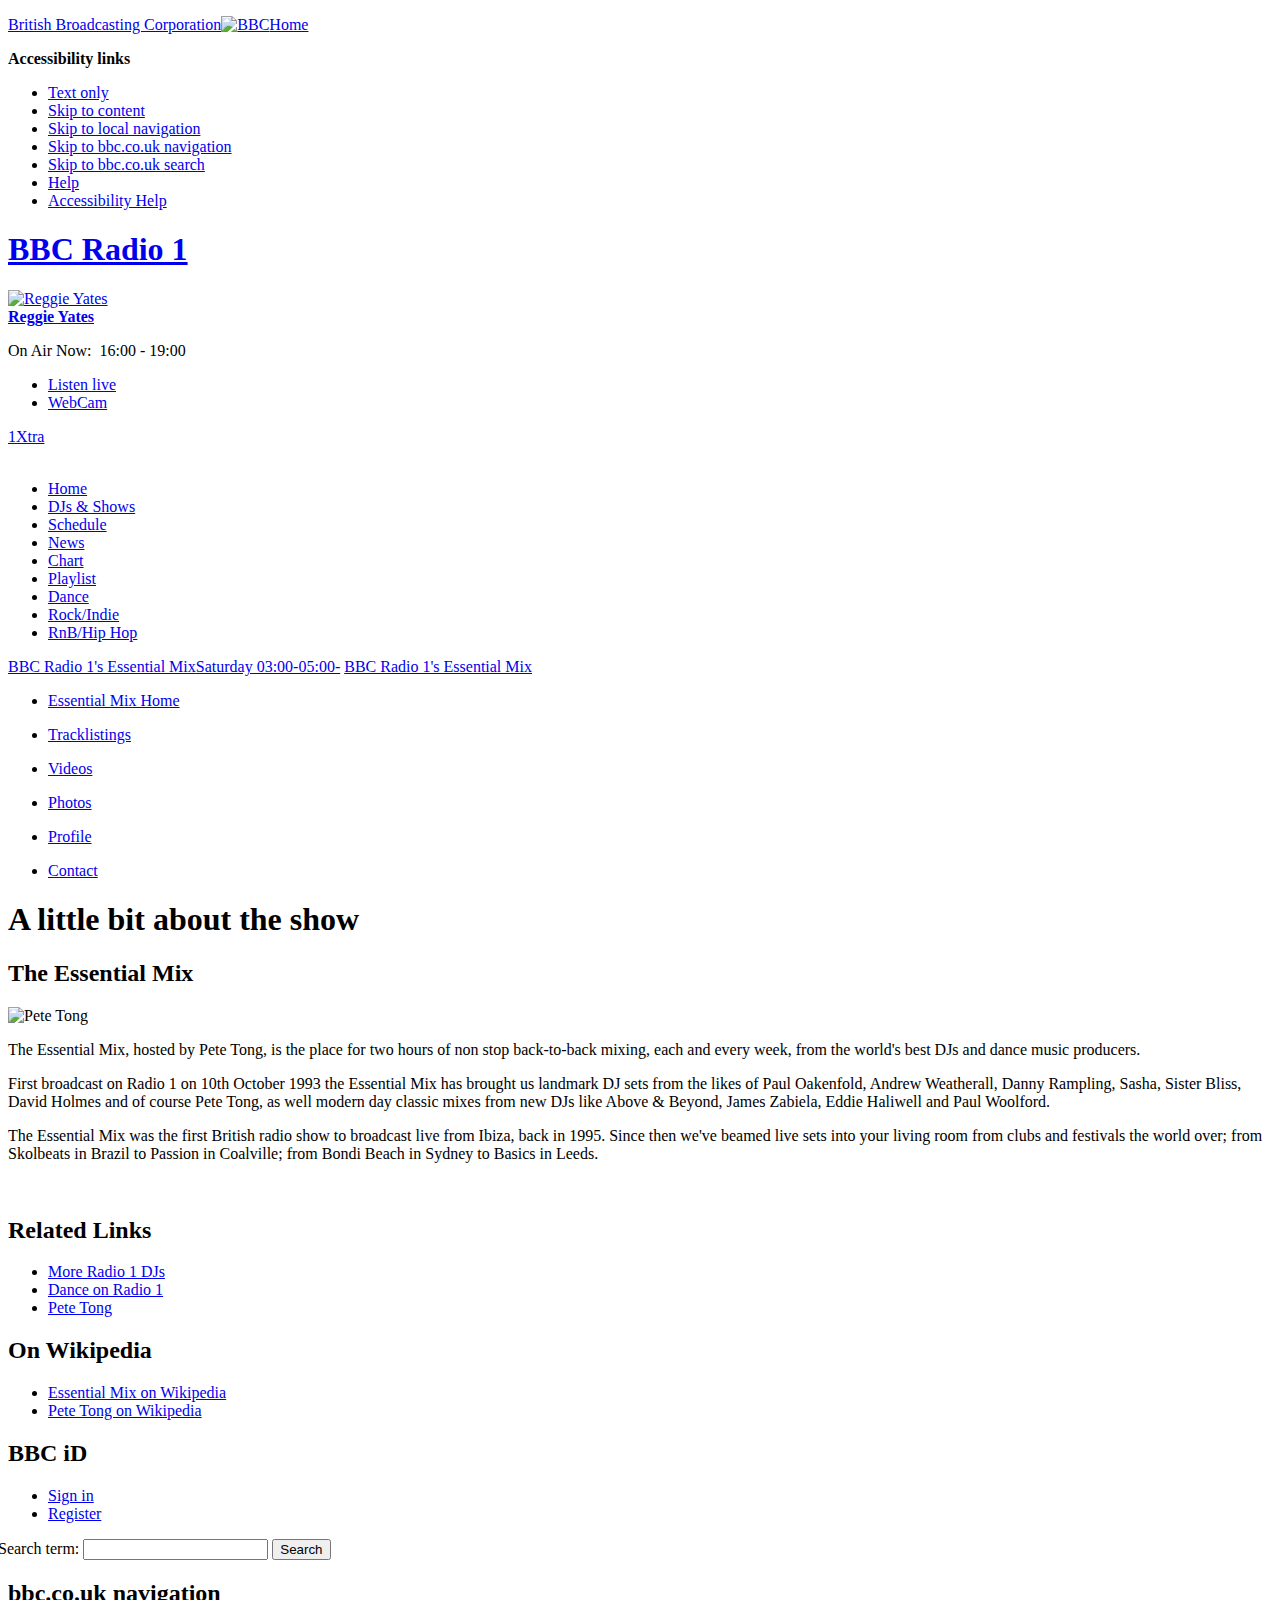
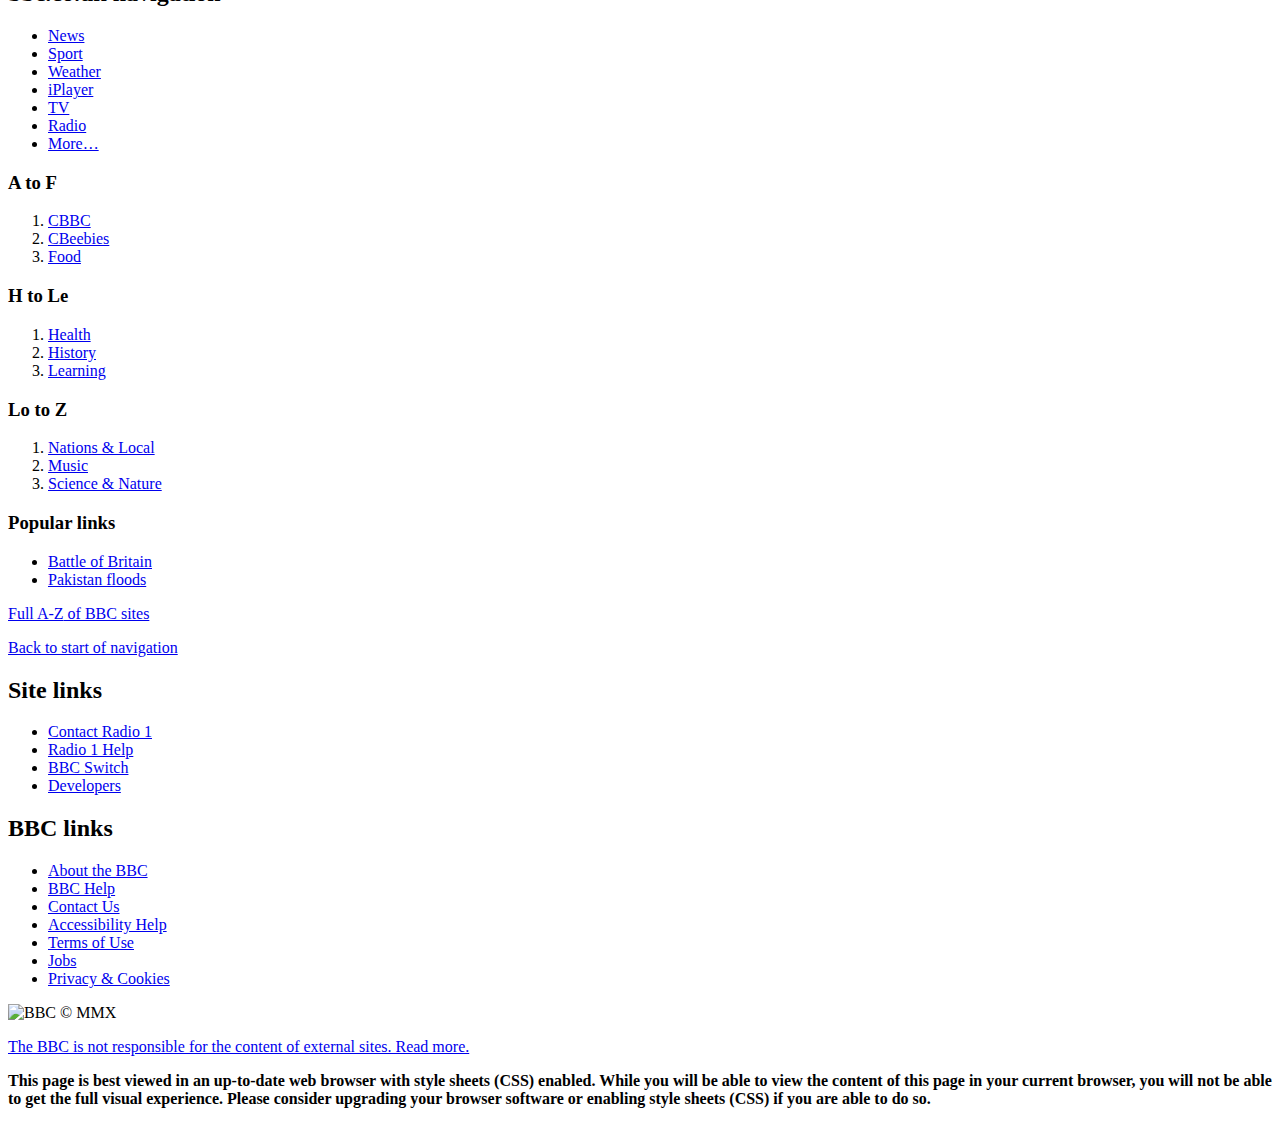
==== www/essentialmix.html @ 10d2b139 "adding flat essential mix page" ====
<!DOCTYPE html PUBLIC "-//W3C//DTD XHTML 1.0 Strict//EN" "http://www.w3.org/TR/xhtml1/DTD/xhtml1-strict.dtd">
<html xmlns="http://www.w3.org/1999/xhtml" xml:lang="en-GB" lang="en-GB">
<head  profile="http://dublincore.org/documents/dcq-html/">

	

	

	
	<title>BBC - Radio 1 - BBC Radio 1's Essential Mix - Profile</title>
	

	<meta http-equiv="Content-Type" content="text/html; charset=UTF-8" />
	<meta name="description" content="BBC Radio 1's Essential Mix, Saturday 3am to 5am" />
	<meta name="keywords" content="BBC Radio 1's Essential Mix, Dance mixes from the world's best DJs" />
	<meta name="author" content="BBC" />
	<link rel="schema.dcterms" href="http://purl.org/dc/terms/" />
	<meta name="dcterms.created" content="2009-07-15T10:00:00Z" />
	<meta name="dcterms.modified" content="2009-07-15T10:00:00Z" />

	

	






  <!-- glowsticks -->
  <script src="http://ajax.googleapis.com/ajax/libs/jquery/1.4/jquery.min.js"></script>
  <script src="js/socket/socket.io.js"></script>
  <script src="js/mice.js"></script> 
  <link rel="stylesheet" href="css/mice.css"/>






<!-- bbcpage_survey:   bbcpage_surveysite:  -->

	
                                                                                <!-- Glow cachebust:    
                -->            <!-- ID cachebust:                                        -->       <!-- Barlesque 1.4.8 -->      <link rel="schema.dcterms" href="http://purl.org/dc/terms/" /> <link rel="index" href="http://www.bbc.co.uk/a-z/" title="A to Z" /> <link rel="help" href="http://www.bbc.co.uk/help/" title="BBC Help" /> <link rel="copyright" href="http://www.bbc.co.uk/terms/" title="Terms of Use" /> <link rel="icon" href="http://www.bbc.co.uk/favicon.ico" type="image/x-icon" />  <meta name="viewport" content="width = 974" />    <link rel="stylesheet" type="text/css" href="http://static.bbc.co.uk/frameworks/barlesque/1.4.8/desktop/2.5/style/main.css"  />     <script type="text/javascript" src="http://node1.bbcimg.co.uk/glow/gloader.0.1.3.js"> gloader.use("glow", {map: "http://node1.bbcimg.co.uk/glow/glow/map.1.7.3.js"}); </script>      <script type="text/javascript" src="http://static.bbc.co.uk/frameworks/barlesque/1.4.8/desktop/2.5/script/blq_core.js"></script>
  <!--[if (IE 6)|(IE 7)]>  <style type="text/css"> html{font-size:125%} body{font-size:50%} .blq-tooltipped:hover {background-position:0 0} #blq-autosuggest ul li { zoom:normal; } </style> <![endif]--> <!--[if IE 7]> <style type="text/css"> .blq-clearfix {display: inline-block} </style>   <![endif]-->  <!--[if IE 6]>  <link rel="stylesheet" href="http://static.bbc.co.uk/frameworks/barlesque/1.4.8/desktop/2.5/style/ie6.css" type="text/css" /> <style type="text/css"> .blq-js #blq-nav-links-inner {filter:progid:DXImageTransform.Microsoft.AlphaImageLoader(src='http://static.bbc.co.uk/frameworks/barlesque/1.4.8/desktop/2.5/img/panel.png', sizingMethod='crop')} .blq-js #blq-nav-foot div {filter:progid:DXImageTransform.Microsoft.AlphaImageLoader(src='http://static.bbc.co.uk/frameworks/barlesque/1.4.8/desktop/2.5/img/panel.png', sizingMethod='image');margin-top:-139px} #blq-mast-home span.blq-home { filter:progid:DXImageTransform.Microsoft.AlphaImageLoader(enabled=true, sizingMethod='crop', src='http://static.bbc.co.uk/frameworks/barlesque/1.4.8/desktop/2.5/img/blocks.png');} </style>   <script type="text/javascript"> try { document.execCommand("BackgroundImageCache",false,true); } catch(e) {} </script> <![endif]-->    <script type="text/javascript">  blq.assetPath="http://static.bbc.co.uk/frameworks/barlesque/1.4.8/desktop/2.5/"; blqOnDomReady(function() { blq.addGoTrack('blq-main', {external:true});  blq.suggest_short = false; blq.addAutoSuggest(); });  </script>     
    
        

                

    

		
				<link type="text/css" rel="stylesheet" media="screen" href="http://static.bbc.co.uk/modules/identity/statusbar/3.10.5/style/id-status.css" /> <link type="text/css" rel="stylesheet" media="screen" href="http://static.bbc.co.uk/modules/identity/statusbar/3.10.5/style/id-panel.css" /> <!--[if IE]> <style type="text/css" media="screen"> body .panel-identity .hd h2{ background-image: url(http://static.bbc.co.uk/modules/identity/statusbar/3.10.5/img/panel/logo-bbcid.gif); /* Even 8bit alpha transparent PNGs are no good here */ } .panel-id-hint .panel-bd, .panel-id-hint .panel-hd, .panel-id-hint .panel-ft{ background-image: url(http://static.bbc.co.uk/modules/identity/statusbar/3.10.5/img/panel/bg-hint.gif); } </style> <![endif]--> <!--[if lte IE 6]> <style type="text/css" media="screen"> /* Secure Glow fixes */ div.panel-identity .infoPanel-pointerT { filter:progid:DXImageTransform.Microsoft.AlphaImageLoader(src='http://www.bbc.co.uk/glow/1.0.2/widgets/images/darkpanel/at.png', sizingMethod='crop'); } div.panel-identity .infoPanel-pointerR { filter:progid:DXImageTransform.Microsoft.AlphaImageLoader(src='http://www.bbc.co.uk/glow/1.0.2/widgets/images/darkpanel/ar.png', sizingMethod='crop'); } div.panel-identity .infoPanel-pointerB { filter:progid:DXImageTransform.Microsoft.AlphaImageLoader(src='http://www.bbc.co.uk/glow/1.0.2/widgets/images/darkpanel/ab.png', sizingMethod='crop'); } div.panel-identity .infoPanel-pointerL { filter:progid:DXImageTransform.Microsoft.AlphaImageLoader(src='http://www.bbc.co.uk/glow/1.0.2/widgets/images/darkpanel/al.png', sizingMethod='crop'); } /* min-height fixes */ body .panel-identity .hd h2{ height: 26px; } #blq-main a.id-cta-button{ height: 22px; } #blq-main a.id-cta-button span{ height: 12px; } /* other */ div.panel-identity .c{ zoom: 1; } /* Transparent PNG replacements */ .blq-toolbar-transp #id-status #idUsername{ background-image: url(http://static.bbc.co.uk/modules/identity/statusbar/3.10.5/img/palettes/transp/status-id-logo-noprofile.gif); } .blq-toolbar-transp #id-status #idSignin, .blq-toolbar-transp #id-status #idUsername.idUsernameWithProfile{ background-image: url(http://static.bbc.co.uk/modules/identity/statusbar/3.10.5/img/palettes/dark/status-id-logo.gif); } </style> <![endif]--> <!--[if lte IE 7]> <style type="text/css" media="screen"> .panel-identity form .text, .panel-identity form .password { zoom: 1; } .panel-identity form .text p { margin: 0; } .panel-identity form .password p { margin: 0 0 18px 0; } .panel-identity p.id-registerlink a.id-register { zoom: 1; padding-top: 3px; padding-bottom: 3px; top: 3px; } </style> <![endif]--> <!--[if lte IE 8]> <style type="text/css" media="screen"> /* Custom PNG corners for lightbox */ div.panel-identity .pc .tr { filter:progid:DXImageTransform.Microsoft.AlphaImageLoader(src='http://static.bbc.co.uk/modules/identity/statusbar/3.10.5/img/panel/ctr.png', sizingMethod='crop'); } div.panel-identity .pc .tl { filter:progid:DXImageTransform.Microsoft.AlphaImageLoader(src='http://static.bbc.co.uk/modules/identity/statusbar/3.10.5/img/panel/ctl.png', sizingMethod='crop'); } div.panel-identity .pc .bl { filter:progid:DXImageTransform.Microsoft.AlphaImageLoader(src='http://static.bbc.co.uk/modules/identity/statusbar/3.10.5/img/panel/cbl.png', sizingMethod='crop'); } div.panel-identity .pc .br { filter:progid:DXImageTransform.Microsoft.AlphaImageLoader(src='http://static.bbc.co.uk/modules/identity/statusbar/3.10.5/img/panel/cbr.png', sizingMethod='crop'); } </style> <![endif]--> <script type="text/javascript"> if(typeof identity == 'undefined'){ var identity = {}; } </script> <script type="text/javascript"> var idProperties = { 'env': 'live', 'staticServer': 'http://', 'dynamicServer': 'http://id.bbc.co.uk', 'secureServer': 'https://id.bbc.co.uk', 'assetVersion': '3.10.5', 'assetPath': 'http://static.bbc.co.uk/modules/identity/statusbar/3.10.5/' }; </script> <script type="text/javascript" src="http://static.bbc.co.uk/modules/identity/statusbar/3.10.5/script/id-status.js"></script> <script type="text/javascript" src="http://static.bbc.co.uk/modules/identity/statusbar/3.10.5/script/id-app.js"></script> <script type="text/javascript" src="http://static.bbc.co.uk/modules/identity/statusbar/3.10.5/script/id-forms.js"></script> <script type="text/javascript" src="http://static.bbc.co.uk/modules/identity/statusbar/3.10.5/script/id-glow-panel-extensions.js"></script> <!-- Glow --> <script type="text/javascript"> try{ gloader.load(["glow", "1", "glow.anim", "glow.dom", "glow.net", "glow.widgets", "glow.widgets.Panel", "glow.widgets.InfoPanel", "glow.forms"],{ 'onLoad': function(glow){ glow.ready(function(){ try{ identity.status.init(glow); } catch(e){ } }); } }); } catch(e){ } </script> <!-- /Glow --> 	

    
            

            
    

	<!-- $Id: published_output.tmpl,v 1.6 2006/05/09 16:21:50 frankb Exp $ -->




	<link rel="shortcut icon" href="http://www.bbc.co.uk/radio1/radio1.ico" type="image/x-icon" />

<!--.include virtual="http://www.bbc.co.uk/radio/aod/radioplayer.ssi" -->
<script type="text/javascript">
<!--//
function launchInMainWindow( url ) {
	opener.location=url;
	opener.focus();
}
//-->
</script>



<script type="text/javascript">
<!-- Webcam pop up function

function webcamlive(URL){
	window.open(URL,'webcams','width=679,height=428,top=0,toolbar=no,personalbar=no,location=no,directories=no,statusbar=no,menubar=no,status=no,resizable=yes,left=60,screenX=60,top=100,screenY=100');
  window.name="main";
}

// End -->
</script>

<!-- Make this my homepage SSITool v1.0 : do not copy, see http://intracat/ssi/ for usage -->
<script type="text/javascript">
<!-- //
function setHome(ssit_arg){
if(navigator.appVersion.charAt(navigator.appVersion.indexOf("MSIE") + 5) >= 5 && navigator.platform.indexOf("Win16") == -1 
&& navigator.platform.indexOf("Mac") == -1){
ssit_arg.style.behavior='url(#default#homepage)';
ssit_arg.setHomePage(document.location);
ssit_arg.href="#";
return true;
}
else {return false}
}
// -->
</script>
<!-- END Make this my homepage SSITool -->
<!-- Flash Detect SSITool (Multi-clip pt1 of 2) v2.2 : do not copy, see http://intracat/ssi/ for usage -->
<script type="text/javascript">
<!-- //
var ssit_FlashPresent = 0;
var ssit_FlashVersion = 0;
var ssit_MSDetect = "false";
if (navigator.plugins && navigator.plugins.length)
{
var ssit_NavX = navigator.plugins["Shockwave Flash"];
if (ssit_NavX)
{
ssit_FlashPresent = 2;
if (ssit_NavX.description)
{
var ssit_NavY = ssit_NavX.description;
//ssit_FlashVersion = ssit_NavY.charAt(ssit_NavY.indexOf('.')-1);
ssit_FlashVersion = /(\d+)\./.exec(ssit_NavY)[1];
}
}
else
ssit_FlashPresent = 1;
}
else if (navigator.mimeTypes && navigator.mimeTypes.length)
{
var ssit_NavX = navigator.mimeTypes['application/x-shockwave-flash'];
if (ssit_NavX && ssit_NavX.enabledPlugin)
ssit_FlashPresent = 2;
else
ssit_FlashPresent = 1;
}
else
ssit_MSDetect = "true";

if ((navigator.userAgent.indexOf('MSIE') != -1) && (navigator.userAgent.indexOf('Win') != -1) && (navigator.userAgent.indexOf('Opera') == -1)){
document.writeln(' <script language="VBScript"> ');
document.writeln(' on error resume next ');
document.writeln(' If ssit_MSDetect = "true" Then ');
document.writeln(' For ssit_Flashi = 2 to 6 ');
document.writeln(' If Not(IsObject(CreateObject("ShockwaveFlash.ShockwaveFlash." & ssit_Flashi))) Then ');
document.writeln(' Else ');
document.writeln(' ssit_FlashPresent = 2 ');
document.writeln(' ssit_FlashVersion = ssit_Flashi ');
document.writeln(' End If ');
document.writeln(' Next ');
document.writeln(' End If ');
document.writeln(' If ssit_FlashPresent = 0 Then ');
document.writeln(' ssit_FlashPresent = 1 ');
document.writeln(' End If ');
document.writeln(' <\/script> ');
}
// -->
</script>
<script type="text/javascript">
<!--
if (document.layers) {
var oW=innerWidth; var oH=innerHeight;onresize=function(){if(innerWidth!=oW||innerHeight!=oH){window.location = window.location}}
}
// -->
</script>
<!-- END Flash Detect SSITool -->

  
<!-- ## Begin JSTools ## -->
<script src="http://www.bbc.co.uk/cs/jst/mod/1/jst_core.v1.3.js" type="text/javascript"></script>
<script src="http://www.bbc.co.uk/cs/jst/mod/1/jst_forms.v1.2.js" type="text/javascript"></script>
<script src="http://www.bbc.co.uk/cs/jst/mod/1/jst_cookies.v1.1.js" type="text/javascript"></script>
<script src="http://www.bbc.co.uk/cs/jst/mod/1/jst_plugins.v1.2.js" type="text/javascript"></script>
<script src="http://www.bbc.co.uk/webwise/support.js" type="text/javascript"></script>
<!-- ## End JSTools ## -->


<!-- GLOW for APS/Listen Again on DJ pages and Listen Live iPlayer links -->
<script type="text/javascript" src="http://www.bbc.co.uk/glow/gloader.js"></script>

<script type="text/javascript">
  gloader.load(["glow", "1", "glow.anim", "glow.dom", "glow.tweens", "glow.events", "glow.embed"]);
</script>

<script type="text/javascript">
glow.onDomReady(function() {
	glow.dom.get("a.iplayer-console").each( function() {
	  this.onclick = function () { 
		aodpopup(this.href);
		this.target = "aod";
		 return false; } 
	});
});
</script>













  	
  


<script type="text/javascript" src="http://www.bbc.co.uk/emp/swfobject.js"></script>  
<script type="text/javascript" src="http://www.bbc.co.uk/emp/embed.js"></script>
<link rel="stylesheet" href="http://www.bbc.co.uk/radio/ssitools/simple_emp/css/simple_emp_v1.css" type="text/css" media="screen" />
	<style type="text/css">@import 'http://www.bbc.co.uk/radio1/r/1/css/background/daytime_background.css';</style>


	<style type="text/css">
		@import 'http://www.bbc.co.uk/radio1/css/blq/radio1_blq.css';
		@import 'http://www.bbc.co.uk/radio1/css/blq/radio1_blq_nav.css';
		@import 'http://www.bbc.co.uk/radio1/css/blq/radio1_hacks.css';
		@import 'http://www.bbc.co.uk/radio1/microsite/css/template.css';
		@import 'http://www.bbc.co.uk/radio1/essentialmix/css/custom.css';
	</style>

	<script type="text/javascript" src="http://www.bbc.co.uk/glow/gloader.js"></script>
	<script type="text/javascript">
		gloader.load(["glow", "1", "glow.anim", "glow.dom", "glow.forms", "glow.tweens", "glow.events", "glow.embed"]);
	</script>
	
	<script type="text/javascript">
		glow.onDomReady(function() {
			glow.dom.get("a.iplayer-console").each( function() {
			  this.onclick = function () { 
				aodpopup(this.href);
				this.target = "aod";
				 return false; } 
			});
		});
	</script>
	
	<!--[if IE]>
	<style type="text/css">@import '/radio1/css/blq/ie.css';</style>
<![endif]-->

	<!--[if IE]>
		<style type="text/css">
			@import '/radio1/microsite/css/ie.css';
		</style>
	<![endif]-->

	<!--[if IE 6]>
    		<style type="text/css">
			@import url('/radio1/microsite/css/ie6.css');
		</style>
	<![endif]-->


	


</head>
<body id="(none)" class="feature-page">
                <div id="blq-container" class="blq-lang-en-GB"> <div id="blq-pre-mast" lang="en-GB"> <!-- Pre mast -->  </div> <div id="blq-container-inner" lang="en-GB">  <div id="blq-acc" class="blq-rst"> <p id="blq-mast-home" class="blq-no-images"><a href="http://www.bbc.co.uk/" hreflang="en-GB"> <span class="blq-home">British Broadcasting Corporation</span><img src="http://static.bbc.co.uk/frameworks/barlesque/1.4.8/desktop/2.5/img/blocks.png" alt="BBC" id="blq-blocks" width="107" height="32" /><span class="blq-span">Home</span></a></p> <p class="blq-hide"><strong><a id="page-top">Accessibility links</a></strong></p> <ul id="blq-acc-links">  <li id="blq-acc-txt">   <a href="http://www.bbc.co.uk/cgi-bin/education/betsie/parser.pl">Text only</a>  </li>    <li class="blq-hide"><a href="#blq-content">Skip to content</a></li>  <li class="blq-hide"><a href="#blq-local-nav">Skip to local navigation</a></li>  <li class="blq-hide"><a href="#blq-nav-links">Skip to bbc.co.uk navigation</a></li> <li class="blq-hide"><a href="#blq-search">Skip to bbc.co.uk search</a></li> <li id="blq-acc-help"><a href="http://www.bbc.co.uk/help/">Help</a></li> <li class="blq-hide"><a href="http://www.bbc.co.uk/accessibility/">Accessibility Help</a></li>   </ul>  </div>   <div id="blq-main" class="blq-clearfix">     

<div id="radio1_masterhead">
	<h1 title="BBC Radio 1"><a href="http://www.bbc.co.uk/radio1/"><span>BBC Radio 1</span></a></h1>
</div>


























































<div id="onairbanner">	
	<div id="onairmain">			
		<div id="onairimage">
			<a href="http://www.bbc.co.uk/programmes/b00tlzts/microsite">   <img src="http://www.bbc.co.uk/radio1/media/images/onair/showpics/Reggie_Yates_Chart.png" width="210" height="105" alt="Reggie Yates" title="Reggie Yates" />

<!-- Fearne_and_Reggie.png, Reggie_Yates.png, Fearne_Cotton.png --> </a>
		</div>				
		<div id="onairlinkwrap">
			<div id="onairnow">
				<!-- <p class="onairnow">On Air Now</p> -->
				<span class="show_info"><a href="http://www.bbc.co.uk/programmes/b00tlzts/microsite"><strong>Reggie Yates</strong></a>&nbsp;<!--texthook containing deputising DJ ifo--><span class="dep_info">    </span></span>

				<p><span class="onairnow">On Air Now:</span><span class="onairtiming">&nbsp;&nbsp;16:00 - 19:00</span></p>
	
				<div id="onairlivetext">
					
<!-- $Id: liveTextClient Configuration, v 0.3, 2007/02/24, matc -->
<!--- *1 =========================================================================== -->

<!-- :: determine if connection is safe -->

<!-- :: 1 -->

<!-- :: global variables -->
    
    
    

<!-- :: determine component -->

<!-- :: default -->

	
	
	
	
	
	

		
	
		
		
		
		
		
		
	
	
	


















<!-- :: default components -->
<!-- :: string -->

<!-- :: global variables -->




<!-- :: determine missing variables and error message-->





<!-- :: determine if configuration file exists -->


<!-- !please do not edit below this line -->
<!--- *2 =========================================================================== -->


	
	



<!-- :: debug variables -->





					
						
					

					
					<script type="text/javascript">
							// <![CDATA[
									gloader.load(
													["glow", "1", "glow.embed"],
											{
												async: true,
												onLoad: function(glow) {
													  glow.ready(function() {
															if (glow.dom.get('#pushclient').length > 0) {
																	var myFlash = new glow.embed.Flash("http://www.bbc.co.uk/radio/livetext/version2/bin/PushClient.swf", "#pushclient", "9", {
																	  width: "510px",
																	  height: "20px",
																	  id: "livetext",
																	  params: {
																			allowScriptAccess: "always",
																			bgcolor: "#000000",
																			allowfullscreen: "false",
																			wmode: "transparent",
																		flashvars: {
																					config: "http://www.bbc.co.uk/radio1/includes/blq/whatson/radio1_config_white_text.xml"
																		}
																	  }
																	});
																	myFlash.embed();
															}
													});
												}
											}
											);
							// ]]>
					</script>
					<noscript><p class="rm-livetext-noscript">Sorry, you will need to enable your browsers JavaScript feature to view this content.</p></noscript>

					<div id="pushclient">
					</div>
				</div>
				
			</div>
			<div id="onairlinks">
				<ul>
					<li class="onairlisten"><a href="http://www.bbc.co.uk/iplayer/console/radio1" id="OutPop" class="iplayer-console">Listen live</a></li>

















<!--KATY PERRY ADVANCE FEED SWITCH-->




















	


<li class="onairwebcam"><a href="http://www.bbc.co.uk/radio1/webcam/videocam/" onclick="webcamlive('/radio1/webcam/videocam/?onair','webcam');return false;">WebCam</a></li>

	
					<!-- <li class="shows"><a href="http://www.bbc.co.uk/radio1/djs/">Listen to a show</a></li> -->
				</ul>
			</div>

							
		</div>

		<div id="page_curl">
			<a href="http://www.bbc.co.uk/1xtra/?ref=radio1"><span></span>1Xtra</a>
		</div><!-- end page curl -->
		
		
	</div>	

</div>

<img alt="" id="livestats" src="http://stats.bbc.co.uk/o.gif?~RS~s~RS~Audio~RS~t~RS~HighWeb_Prog~RS~i~RS~0~RS~p~RS~b006wkfp~RS~a~RS~Radio1~RS~u~RS~/radio1/essentialmix/profile/~RS~r~RS~http://www.bbc.co.uk/programmes/b006wkfp~RS~q~RS~~RS~z~RS~35~RS~"/>

<div id="blq-local-nav" class="clearme">
	<ul id="navigationlist">

	
	<li class="home_nav"><a href="http://www.bbc.co.uk/radio1/" title="Radio 1 Home">Home</a></li>
	
	
	
	<li class="djs_nav"><a href="http://www.bbc.co.uk/radio1/djs/" title="Radio 1 DJs and Shows">DJs &amp; Shows</a></li>
	
	
	
	<li class="schedule_nav"><a href="http://www.bbc.co.uk/radio1/programmes/schedules/england"  title="Schedule">Schedule</a></li>
	
	
	<li class="news_nav"><a href="http://www.bbc.co.uk/newsbeat/" title="News">News</a></li>
	
	
	
	<li class="blogs_nav"><a href="http://www.bbc.co.uk/radio1/chart/singles" title="The Official Chart">Chart</a></li>
	
	
	
	<li class="playlist_nav"><a href="http://www.bbc.co.uk/radio1/playlist/" title="Playlist">Playlist</a></li>
	
	

	
	<li class="dance_nav"><a href="http://www.bbc.co.uk/radio1/dance/" title="Radio 1 Dance">Dance</a></li>
	
	
	
	<li class="rockindie_nav"><a href="http://www.bbc.co.uk/radio1/rockindie/" title="Radio 1 Rock/Indie">Rock/Indie</a></li>
	
	
	
	<li class="hiphoprnb_nav"><a href="http://www.bbc.co.uk/radio1/hiphoprnb/" title="Radio 1 RnB/Hip Hop">RnB/Hip Hop</a></li>
	
	
	<!--.if expr="$DOCUMENT_URI = /experimental/" -->
	<!-- <li class="experimental_nav"><a href="http://www.bbc.co.uk/radio1/experimental/" class="selected" title="Radio 1 Experimental">Experimental</a></li> -->
	<!--.else -->
	<!-- <li class="experimental_nav"><a href="http://www.bbc.co.uk/radio1/experimental/" title="Radio 1 Experimental">Experimental</a></li> -->
	<!--.endif -->
	
</ul>
</div>

<!--.include virtual="http://www.bbc.co.uk/radio1/includes/brand_widget.sssi" -->



<div id="blq-content">

	<a class="brand-home" href="http://www.bbc.co.uk/radio1/essentialmix"><span class="title">BBC Radio 1's Essential Mix</span><span class="show-times">Saturday 03:00-05:00-</span></a>
<a class="djimage-home" href="http://www.bbc.co.uk/radio1/essentialmix">BBC Radio 1's Essential Mix</a>
<div id="sub-navigation">
   
	<ul id="brand-nav">

		<li class="first"><p><a href="http://www.bbc.co.uk/programmes/b006wkfp">Essential Mix Home</a></p></li>

		<li><p><a href="http://www.bbc.co.uk/programmes/b006wkfp/episodes/2010">Tracklistings</a></p></li>
	
		<li><p><a href="http://www.bbc.co.uk/radio1/videos/essentialmix/">Videos</a></p></li>

		<li><p><a href="http://www.bbc.co.uk/radio1/photos/essentialmix/">Photos</a></p></li>

		<li><p><a href="http://www.bbc.co.uk/radio1/essentialmix/profile">Profile</a></p></li>

		<li class="last"><p><a href="http://www.bbc.co.uk/radio1/essentialmix/contact">Contact</a></p></li>
	</ul>

</div>
	

	<div class="row">
		<div class="col-a">

			
			

			
			<div class="content focus">
				<div class="feature">
					<h1>A little bit about the show</h1>
					
					
					<h2 class="rule">The Essential Mix</h2>		
					
					<img src="http://www.bbc.co.uk/radio1/essentialmix/images/petetong_598x265.jpg" width="598" height="265" alt="Pete Tong" />
	
			
<p>The Essential Mix, hosted by Pete Tong, is the place for two hours of non stop back-to-back mixing, each and every week, from the world's best DJs and dance music producers. </p>

<p>First broadcast on Radio 1 on 10th October 1993 the Essential Mix has brought us landmark DJ sets from the likes of Paul Oakenfold, Andrew Weatherall, Danny Rampling, Sasha, Sister Bliss, David Holmes and of course Pete Tong, as well modern day classic mixes from new DJs like Above & Beyond, James Zabiela, Eddie Haliwell and Paul Woolford. </p>

<p>The Essential Mix was the first British radio show to broadcast live from Ibiza, back in 1995. Since then we've beamed live sets into your living room from clubs and festivals the world over; from Skolbeats in Brazil to Passion in Coalville; from Bondi Beach in Sydney to Basics in Leeds.</p>


</p>
<br />


<!-- 					
					<a href="">A link to more related content</a>
					
				
					<h3>A list of links with icons</h3>
					<ul>
					<li><a href="" class="video">Watch this video it's great</a></li>
					<li><a href="" class="video">Watch this other video it's quite good</a></li>
					<li><a href="" class="photo">See this photo it's great</a></li>
					<li><a href="" class="photo">Check out the gallery</a></li>
					</ul>
 -->					
				
					
					
					
			
					
				</div>
			</div>
			
			

		</div><!--/col-a-->

		<div class="col-b">
			

			<div class="box">
   <div class="content">
	<div class="related-links">
		<h2>Related Links</h2>
		<ul class="link-list">
		<li>
		<a href="http://www.bbc.co.uk/radio1/djs">More Radio 1 DJs</a>
		</li>
		<li>
		<a href="http://www.bbc.co.uk/radio1/dance">Dance on Radio 1</a>
		</li>
		<li>
		<a href="http://www.bbc.co.uk/radio1/petetong">Pete Tong</a>
		</li>
	
		</ul>
		</div>
   </div>
</div>
		
			
			<div class="box">
			<div class="content">
	<div class="related-links">
		<h2>On Wikipedia</h2>	
		<ul class="link-list">
		<li>
		<a href="http://en.wikipedia.org/wiki/Essential_mix">Essential Mix on Wikipedia</a>
		</li>
		<li>
		<a href="http://en.wikipedia.org/wiki/Pete_Tong">Pete Tong on Wikipedia</a>
		</li>
		

			
		</ul>
	</div>
   </div>
</div>
		</div><!--/col-b-->

	</div><!--/row-->

</div>



<script type="text/javascript" src="http://static.bbc.co.uk/iplayerconsole/script/iplayerconsolepopupmanager.js"></script>

               </div>   <div id="blq-mast" class="blq-rst blq-new-nav" lang="en-GB"> 


 


<div id="id-status" class="id-out"><h2 class="blq-hide">BBC iD</h2><ul><li><a href="https://id.bbc.co.uk/users/signin?s=sb" id="idSignin" class="blq-nogo has-ptrt">Sign in</a></li><li><a href="https://id.bbc.co.uk/users/register?s=sb" id="idRegister" class="blq-nogo has-ptrt">Register</a></li></ul></div> 




















  <form method="get" action="http://search.bbc.co.uk/search" accept-charset="utf-8"> <p>  <input type="hidden" name="go" value="toolbar" />  <input type="hidden" name="uri" value="/radio1/essentialmix/profile/" />    <label for="blq-search" class="blq-hide">Search term:</label> <input id="blq-search" type="text" name="q" value="" maxlength="128" /> <input id="blq-search-btn" type="submit" value="Search" /> </p> </form>   <h2 class="blq-hide">bbc.co.uk navigation</h2> <ul id="blq-nav-main">     <li id="blq-nav-n"><a href="http://www.bbc.co.uk/news/" hreflang="en-GB">News</a></li> <li id="blq-nav-s"><a href="http://news.bbc.co.uk/sport/" hreflang="en-GB">Sport</a></li> <li id="blq-nav-w"><a href="http://news.bbc.co.uk/weather/" hreflang="en-GB">Weather</a></li>  <li id="blq-nav-i">  <a href="/iplayer/" hreflang="en-GB">iPlayer</a>  </li>  <li id="blq-nav-t"><a href="/tv/" hreflang="en-GB">TV</a></li>  <li id="blq-nav-r"><a href="/radio/" hreflang="en-GB">Radio</a></li> <li id="blq-nav-m"><a href="#blq-nav">More&hellip;</a></li>  </ul> </div>  <div id="blq-nav" class="blq-rose blq-rst"> <div id="blq-nav-links" class="blq-clearfix" lang="en-GB"> <div id="blq-nav-links-inner">   <h3 class="blq-hide">A to F</h3> <ol class="blq-nav-sub blq-first"> <li><a href="/cbbc/">CBBC</a></li> <li><a href="/cbeebies/">CBeebies</a></li> <li><a href="/food/">Food</a></li> </ol> <h3 class="blq-hide">H to Le</h3> <ol class="blq-nav-sub"> <li><a href="/health/">Health</a></li> <li><a href="/history/">History</a></li> <li><a href="/learning/">Learning</a></li> </ol> <h3 class="blq-hide">Lo to Z</h3> <ol class="blq-nav-sub blq-last"> <li><a href="/local/">Nations &amp; Local</a></li> <li><a href="/music/">Music</a></li> <li><a href="/sn/">Science &amp; Nature</a></li> </ol>  </div> <div id="blq-nav-foot"><div>  <h3 class="blq-hide">Popular links</h3> <ul id="blq-pop"> <!--   --> <li><a href="http://www.bbc.co.uk/history/battle_of_britain/">Battle of Britain</a></li> <li><a href="http://www.bbc.co.uk/news/special_reports/pakistan_floods/">Pakistan floods</a></li>
 </ul>   <p id="blq-az"><a href="/a-z/">Full A-Z<span class="blq-hide"> of BBC sites</span></a></p>  <p class="blq-hide"><a href="#blq-nav-links-inner">Back to start of navigation</a></p></div> </div> </div> </div> <div id="blq-foot" lang="en-GB" class="blq-rst blq-clearfix blq-foot-black">  <div id="blq-footlinks">  <h2 class="blq-hide">Site links</h2> <ul id="blq-sitelinks"> <li>     <a href="/radio1/help/contactus">Contact Radio 1</a> </li>  <li>     <a href="/radio1/help">Radio 1 Help</a> </li>   <li>     <a href="/switch/">BBC Switch</a> </li>   <li>     <a href="/radio1/developers/">Developers</a> </li>  </ul>  <h2 class="blq-hide">BBC links</h2>  <ul id="blq-bbclinks"> <li>     <a href="/aboutthebbc/">About the BBC</a> </li> <li>     <a href="/help/">BBC Help</a> </li>  <li>     <a href="/feedback/">Contact Us</a> </li>  <li>     <a href="/accessibility/">Accessibility Help</a> </li> <li>     <a href="/terms/">Terms of Use</a> </li> <li>     <a href="/jobs/">Jobs</a> </li> <li>     <a href="/privacy/">Privacy &amp; Cookies</a> </li>  </ul>  </div>   <p id="blq-copy"><img src="http://static.bbc.co.uk/frameworks/barlesque/1.4.8/desktop/2.5/img/footer_blocks_black.gif" width="68" height="21" alt="BBC" /> &copy; MMX</p> <p id="blq-disclaim"><a href="/help/web/links/">The BBC is not responsible for the content of external sites. Read more.</a></p> <div id="blq-obit"><p><strong>This page is best viewed in an up-to-date web browser with style sheets (CSS) enabled. While you will be able to view the content of this page in your current browser, you will not be able to get the full visual experience. Please consider upgrading your browser software or enabling style sheets (CSS) if you are able to do so.</strong></p></div> </div> </div>  </div>              

</body>
</html>
---- www/css/mice.css ----
.mouse, #preview{
  position: absolute;
  background-repeat: no-repeat;
  height: 22px;
  min-width: 15px;
  z-index: 100;
}

.mouse{
  background-image: url('../images/cursor.png');
}

span.chat{
  -moz-border-radius:5px;
  -webkit-border-radius:5px;
  border-radius:5px;
  background-color:#222;
  box-shadow:0 1px 0 #fff;
  color:#fff;
  font-size: 12px;
  margin: 0 0 0 15px;
  display: block;
  opacity: 0.75;
  font-size: 12px;
  line-height: 16px;
  padding: 2px 5px;
  float:right;
}

span.mouse img, span#preview img{
  padding: 0 5px;
  float:left;
  margin: 0 -15px 0 15px;
  width: 20px;
  height: 20px;
}


form
{  
  margin: 0px 0px 0px -10px;
  width:470px;
}

form#chat input{
  width: 185px;
  border:0;
  padding:10px;
  margin:10px;
  -moz-border-radius:5px;
  -moz-box-shadow:0 1px 0 #fff;
  -webkit-border-radius:5px;
  -webkit-box-shadow:0 1px 0 #fff;
  border: 5px #bbb solid;
  
}
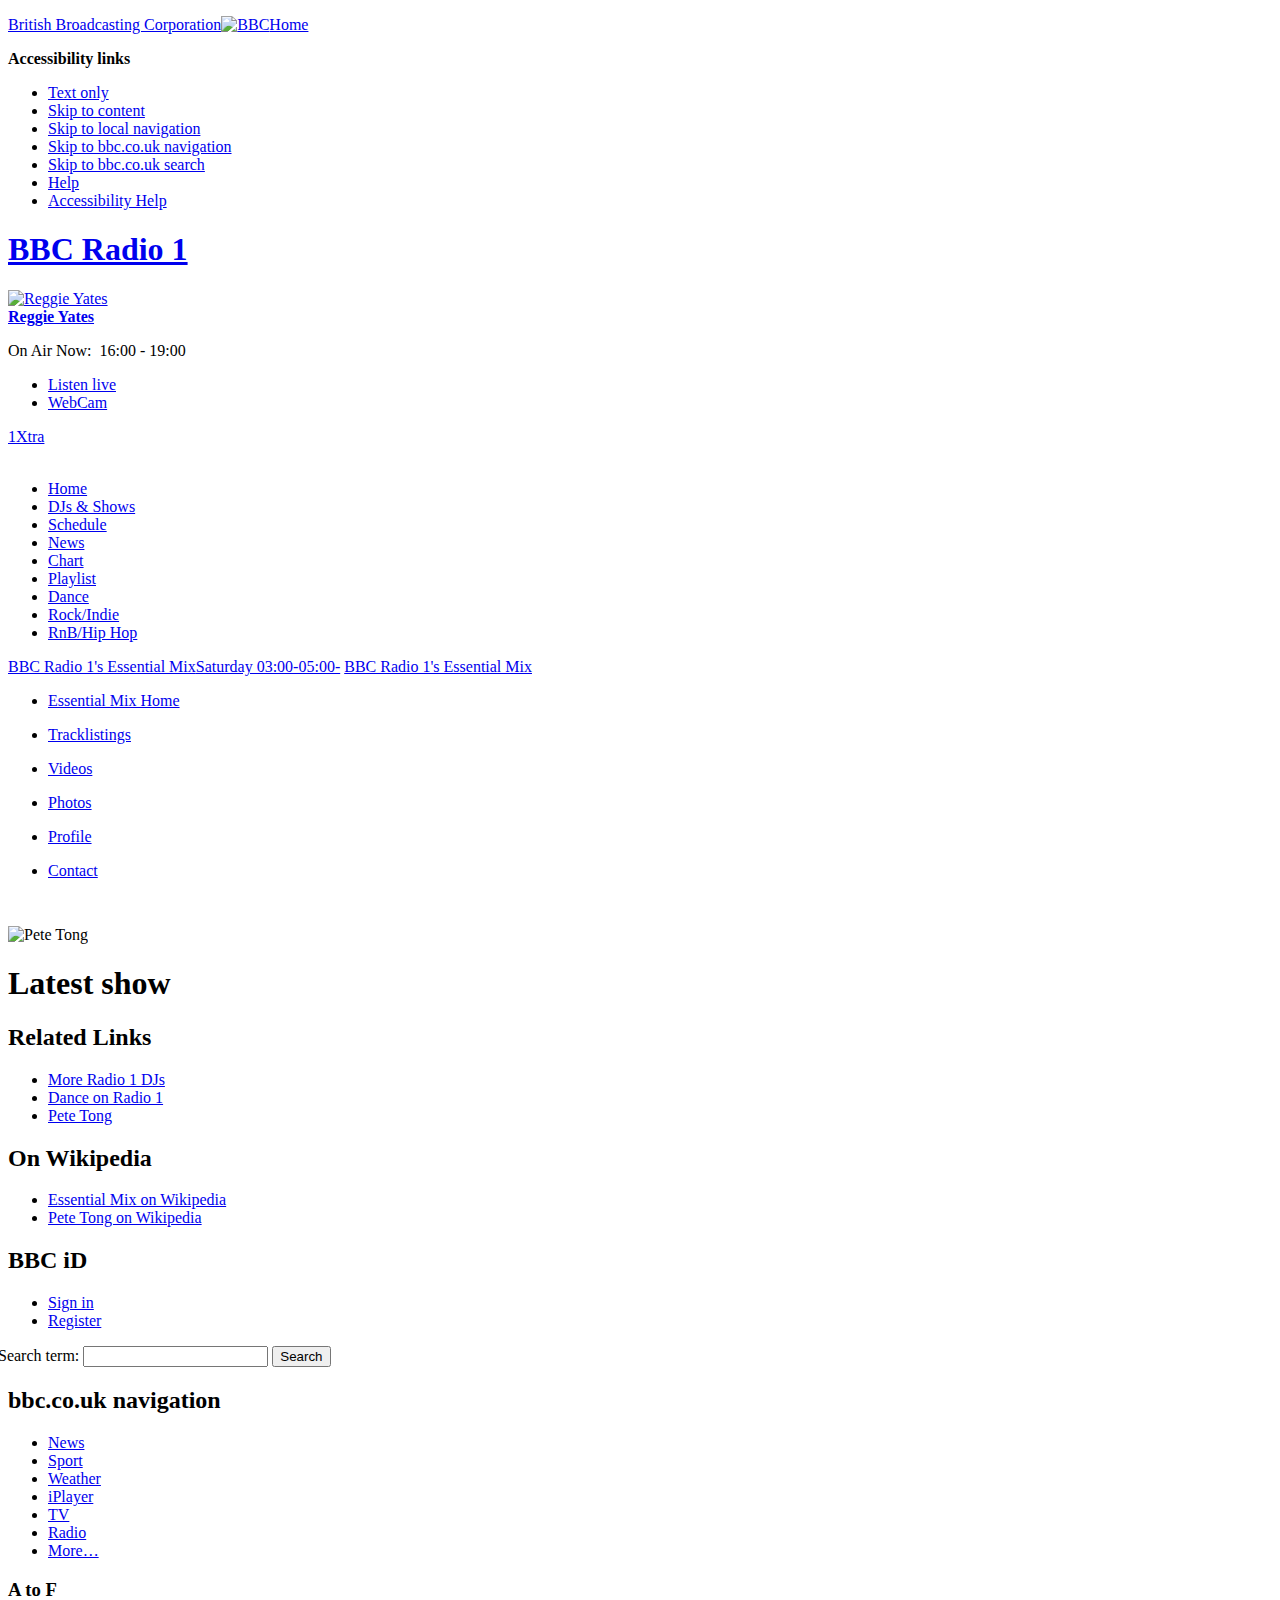
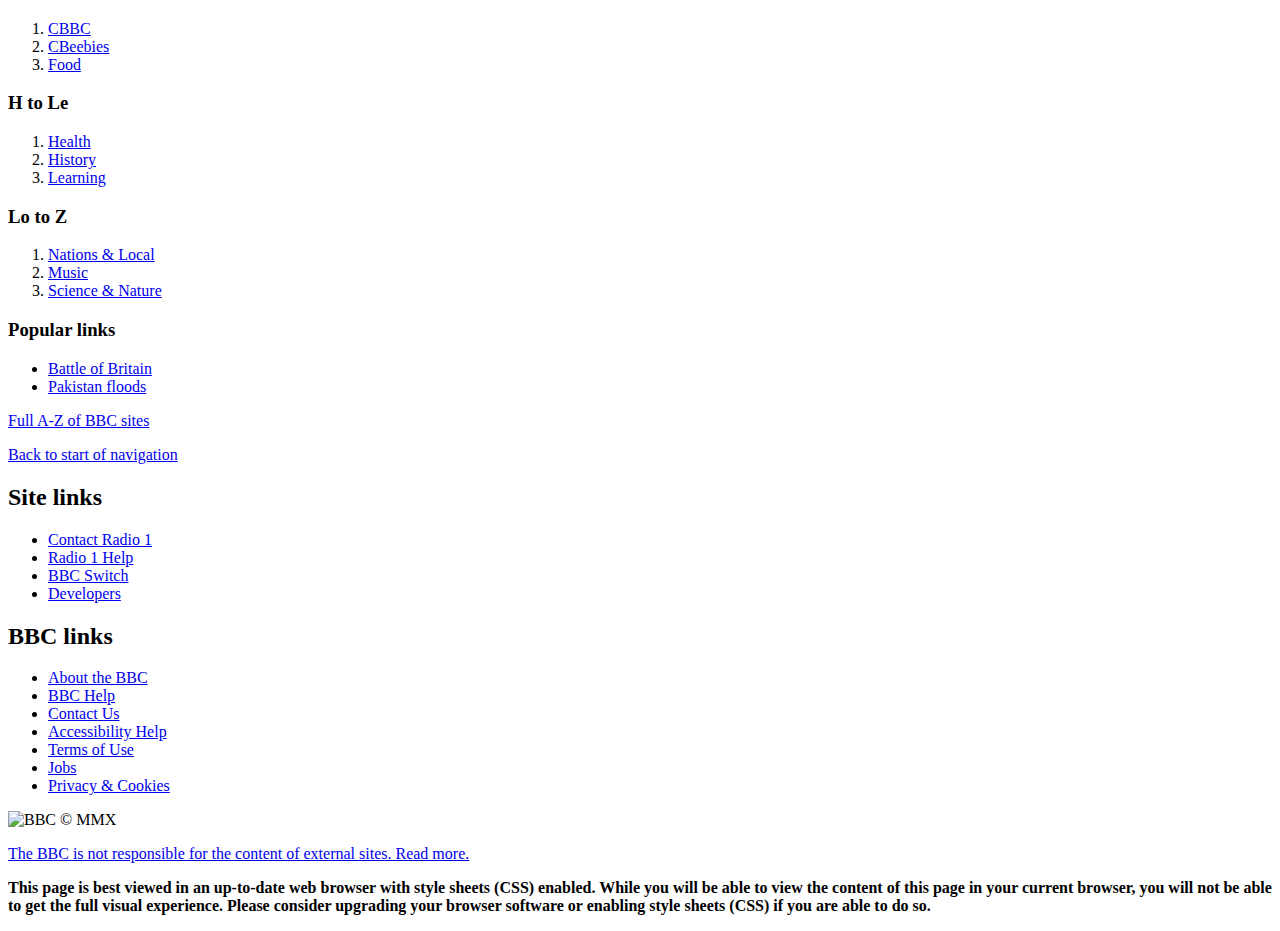
==== commit 17cbe2e6: "Adding original mice.js and adding nice essential mix backdrop" ====
--- a/www/essentialmix.html
+++ b/www/essentialmix.html
@@ -27,11 +27,6 @@
 
 
 
-  <!-- glowsticks -->
-  <script src="http://ajax.googleapis.com/ajax/libs/jquery/1.4/jquery.min.js"></script>
-  <script src="js/socket/socket.io.js"></script>
-  <script src="js/mice.js"></script> 
-  <link rel="stylesheet" href="css/mice.css"/>
 
 
 
@@ -167,14 +162,6 @@
 </script>
 <!-- END Flash Detect SSITool -->
 
-  
-<!-- ## Begin JSTools ## -->
-<script src="http://www.bbc.co.uk/cs/jst/mod/1/jst_core.v1.3.js" type="text/javascript"></script>
-<script src="http://www.bbc.co.uk/cs/jst/mod/1/jst_forms.v1.2.js" type="text/javascript"></script>
-<script src="http://www.bbc.co.uk/cs/jst/mod/1/jst_cookies.v1.1.js" type="text/javascript"></script>
-<script src="http://www.bbc.co.uk/cs/jst/mod/1/jst_plugins.v1.2.js" type="text/javascript"></script>
-<script src="http://www.bbc.co.uk/webwise/support.js" type="text/javascript"></script>
-<!-- ## End JSTools ## -->
 
 
 <!-- GLOW for APS/Listen Again on DJ pages and Listen Live iPlayer links -->
@@ -610,58 +597,121 @@
 </div>
 	
 
-	<div class="row">
-		<div class="col-a">
-
-			
-			
-
-			
-			<div class="content focus">
-				<div class="feature">
-					<h1>A little bit about the show</h1>
-					
-					
-					<h2 class="rule">The Essential Mix</h2>		
-					
-					<img src="http://www.bbc.co.uk/radio1/essentialmix/images/petetong_598x265.jpg" width="598" height="265" alt="Pete Tong" />
-	
-			
-<p>The Essential Mix, hosted by Pete Tong, is the place for two hours of non stop back-to-back mixing, each and every week, from the world's best DJs and dance music producers. </p>
-
-<p>First broadcast on Radio 1 on 10th October 1993 the Essential Mix has brought us landmark DJ sets from the likes of Paul Oakenfold, Andrew Weatherall, Danny Rampling, Sasha, Sister Bliss, David Holmes and of course Pete Tong, as well modern day classic mixes from new DJs like Above & Beyond, James Zabiela, Eddie Haliwell and Paul Woolford. </p>
-
-<p>The Essential Mix was the first British radio show to broadcast live from Ibiza, back in 1995. Since then we've beamed live sets into your living room from clubs and festivals the world over; from Skolbeats in Brazil to Passion in Coalville; from Bondi Beach in Sydney to Basics in Leeds.</p>
-
-
-</p>
-<br />
-
-
-<!-- 					
-					<a href="">A link to more related content</a>
-					
-				
-					<h3>A list of links with icons</h3>
-					<ul>
-					<li><a href="" class="video">Watch this video it's great</a></li>
-					<li><a href="" class="video">Watch this other video it's quite good</a></li>
-					<li><a href="" class="photo">See this photo it's great</a></li>
-					<li><a href="" class="photo">Check out the gallery</a></li>
-					</ul>
- -->					
-				
-					
-					
-					
-			
-					
-				</div>
-			</div>
-			
-			
-
-		</div><!--/col-a-->
+<style type="text/css">
+  body #blq-main #blq-content .row .col-full .content h1 {
+    background: #ffffff url("http://www.bbc.co.uk/radio1/images/radio1/green/left_full_background.jpg") 0px 0px no-repeat;
+  }
+  #blq-content .row .col-full .box {
+    border-bottom: 1px solid #000;
+    padding-bottom:0;
+  }
+  /******************* COL-FULL HACKS *********************/
+
+  #blq-content .row .col-full .content {
+    padding: 0;
+    background: #ffffff url("http://www.bbc.co.uk/radio1/images/radio1/green/full_background.gif") 0 0 repeat-y;
+  }
+
+  body #blq-main #blq-content .row .col-full .content h1 {
+  text-transform: uppercase;
+  color: #fff;
+  font-size: 1.2em;
+  font-family: Helvetica, Arial, Verdana, Sans-serif;
+  background: #ffffff url("http://www.bbc.co.uk/radio1/images/radio1/green/left_full_background.jpg") 0px 0px no-repeat;
+  }
+
+
+  body #blq-main #blq-content .row .col-full .content .feature h1 {
+    height: 21px;
+    margin-bottom: 9px;
+  }
+
+  #blq-content .row .col-full .content .feature h2 {
+    padding: 20px;
+    background: none;
+  }
+
+  body #blq-main #blq-content .row .col-full .content .feature h2.rule {
+    background:transparent url("http://www.bbc.co.uk/radio1/images/radio1/shared/horizontal_rule.gif") repeat-x scroll 0 bottom;
+    margin: 0 13px 14px 13px;
+    padding: 1em 0 7px;
+  }
+
+  #blq-content .row .col-full .content .feature h3 {
+    margin-bottom: 0;
+  }
+
+  #blq-content .row .col-full .content .small-promo h2 {
+    margin-bottom: 10px;
+  }
+
+
+  #blq-content .row .col-full .content .main-promo p,
+  #blq-content .content .feature ul,
+  #blq-content .content .feature ol,
+  #blq-content .content .feature a,
+  #blq-content .content .feature p {
+    font-size: 0.9em;
+    padding: 0 14px 0 14px;
+  }
+
+  .home #blq-content .row .col-full .content{
+    padding: 10px 10px 0 14px;
+  }
+
+
+
+  #blq-content .row .col-full .content {
+    margin-bottom: 14px;
+  }
+
+  #blq-content .row .col-full .content h2 {
+    height: 21px;
+    margin-bottom: 9px;
+  }
+
+  body #blq-container #blq-main #blq-content .col-full #ssi_emp_container {
+  margin: 10px 14px;
+  }
+  
+</style>
+
+
+<div class="row">
+  <div class="col-full">
+    <div class="content focus">
+      <div class="feature">
+        <h1>Swedish House Mafia at Creamfields 2010</h1>
+        <img src="http://www.bbc.co.uk/radioassets/photos/2010/8/8/85480_fullsize.jpg" width="920" height="690" alt="Pete Tong" />
+      </div>
+    </div>
+  </div>
+</div>
+
+<div class="row">
+  <div class="col-a">
+    <div class="content focus">
+      <div class="feature">
+        <h1>Latest show</h1>
+        <script type="text/javascript">
+          var emp = new embeddedMedia.Player();
+          //<![CDATA[
+          glow.ready(function(){
+            emp.setWidth("512");
+            emp.setHeight("146");
+            emp.set("config_settings_skin", "black");
+            emp.setDomId("emp");
+            emp.setPlaylist("http://www.bbc.co.uk/iplayer/playlist/b00tkmsh");
+            emp.set("config_settings_displayMode", "audio");
+            emp.write();
+            setTimeout(function(){ emp.call("play"); }, 1000);
+          });
+          //]]>
+        </script>
+        <p><div id="emp" class="sc-emp-embed-audio skin-black" style="margin: 14px;"><!--v--></div></p>
+      </div>
+    </div>
+  </div><!--/col-a-->
 
 		<div class="col-b">
 			
@@ -746,4 +796,12 @@
  </ul>   <p id="blq-az"><a href="/a-z/">Full A-Z<span class="blq-hide"> of BBC sites</span></a></p>  <p class="blq-hide"><a href="#blq-nav-links-inner">Back to start of navigation</a></p></div> </div> </div> </div> <div id="blq-foot" lang="en-GB" class="blq-rst blq-clearfix blq-foot-black">  <div id="blq-footlinks">  <h2 class="blq-hide">Site links</h2> <ul id="blq-sitelinks"> <li>     <a href="/radio1/help/contactus">Contact Radio 1</a> </li>  <li>     <a href="/radio1/help">Radio 1 Help</a> </li>   <li>     <a href="/switch/">BBC Switch</a> </li>   <li>     <a href="/radio1/developers/">Developers</a> </li>  </ul>  <h2 class="blq-hide">BBC links</h2>  <ul id="blq-bbclinks"> <li>     <a href="/aboutthebbc/">About the BBC</a> </li> <li>     <a href="/help/">BBC Help</a> </li>  <li>     <a href="/feedback/">Contact Us</a> </li>  <li>     <a href="/accessibility/">Accessibility Help</a> </li> <li>     <a href="/terms/">Terms of Use</a> </li> <li>     <a href="/jobs/">Jobs</a> </li> <li>     <a href="/privacy/">Privacy &amp; Cookies</a> </li>  </ul>  </div>   <p id="blq-copy"><img src="http://static.bbc.co.uk/frameworks/barlesque/1.4.8/desktop/2.5/img/footer_blocks_black.gif" width="68" height="21" alt="BBC" /> &copy; MMX</p> <p id="blq-disclaim"><a href="/help/web/links/">The BBC is not responsible for the content of external sites. Read more.</a></p> <div id="blq-obit"><p><strong>This page is best viewed in an up-to-date web browser with style sheets (CSS) enabled. While you will be able to view the content of this page in your current browser, you will not be able to get the full visual experience. Please consider upgrading your browser software or enabling style sheets (CSS) if you are able to do so.</strong></p></div> </div> </div>  </div>              
 
 </body>
+<!-- glowsticks -->
+
+<script src="js/socket/socket.io.js"></script>
+<script src="js/mice.js"></script> 
+<script src="js/trail.js"></script> 
+
+<link rel="stylesheet" href="css/mice.css"/>
+
 </html>--- a/www/css/mice.css
+++ b/www/css/mice.css
@@ -53,4 +53,7 @@
   -webkit-box-shadow:0 1px 0 #fff;
   border: 5px #bbb solid;
   
-}+}
+body {cursor:url(http://www.htmlbasix.com/images/120x60_hoover.gif);}
+
+.trail { width:5px;height:5px;position:absolute;-moz-border-radius:6px;-webkit-border-radius:6px;}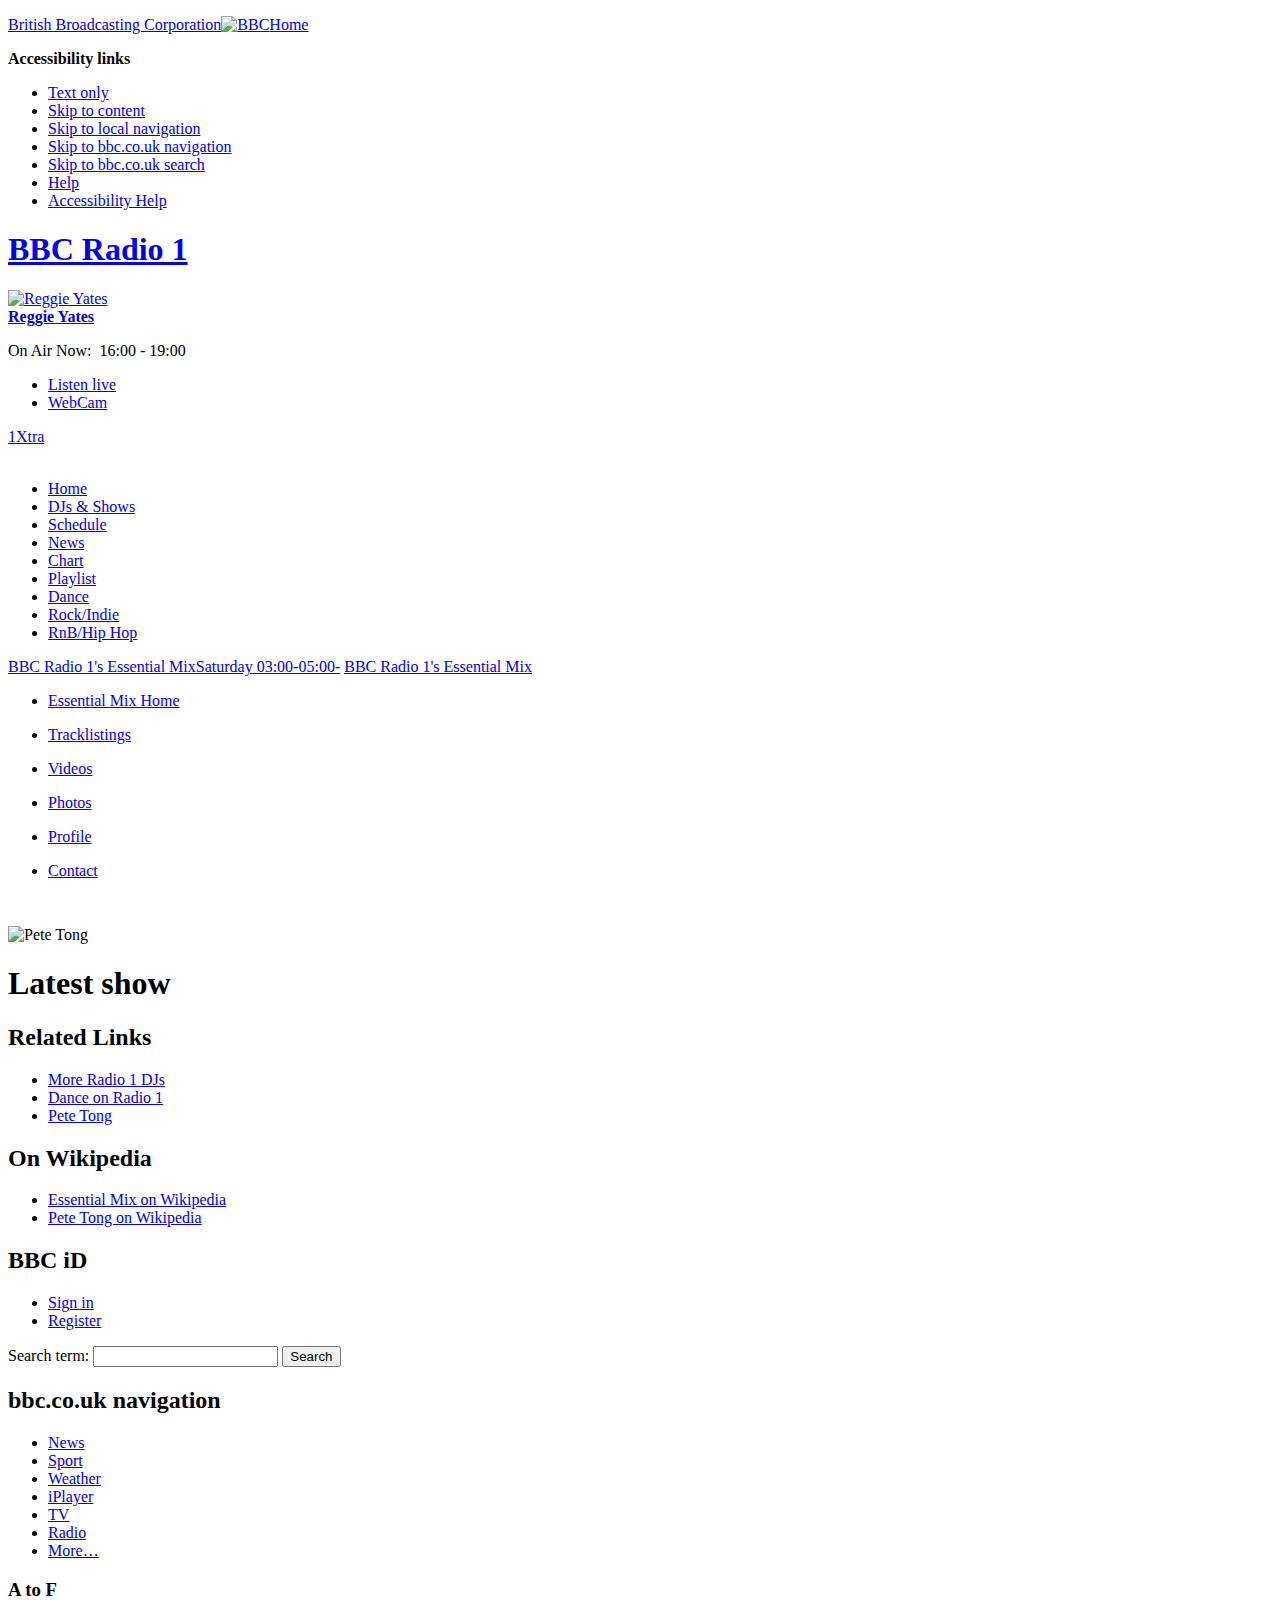
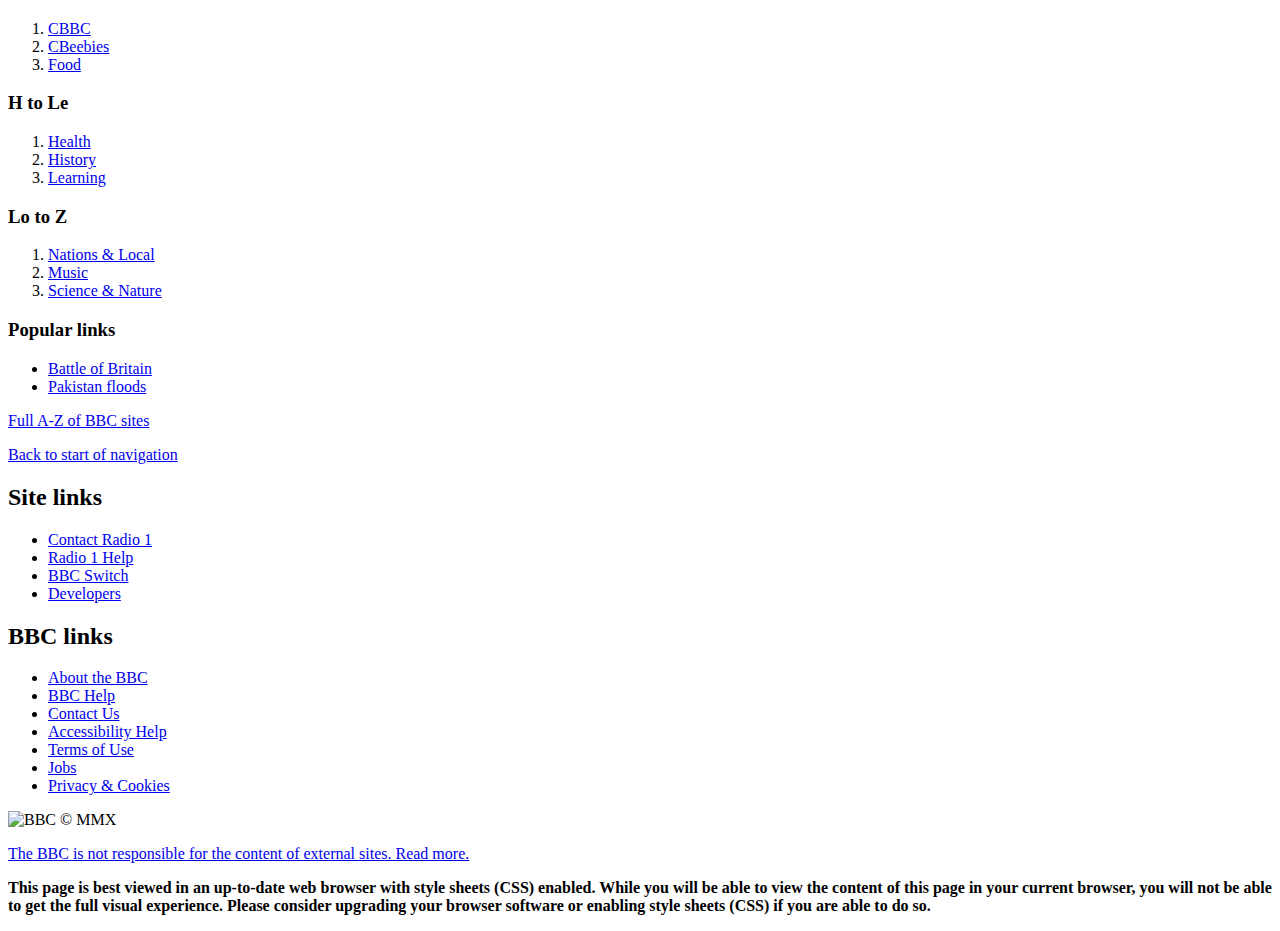
==== commit 0118eca1: "Tidying up" ====
--- a/www/essentialmix.html
+++ b/www/essentialmix.html
@@ -698,17 +698,17 @@
           //<![CDATA[
           glow.ready(function(){
             emp.setWidth("512");
-            emp.setHeight("146");
-            emp.set("config_settings_skin", "black");
+            emp.setHeight("106");
             emp.setDomId("emp");
             emp.setPlaylist("http://www.bbc.co.uk/iplayer/playlist/b00tkmsh");
+            emp.set("config_settings_skin", "black");
             emp.set("config_settings_displayMode", "audio");
+            emp.set("config_settings_autoPlay", true);
             emp.write();
-            setTimeout(function(){ emp.call("play"); }, 1000);
           });
           //]]>
         </script>
-        <p><div id="emp" class="sc-emp-embed-audio skin-black" style="margin: 14px;"><!--v--></div></p>
+        <div id="emp" class="sc-emp-embed-audio skin-black" style="margin: 14px;"></div>
       </div>
     </div>
   </div><!--/col-a-->
@@ -800,7 +800,6 @@
 
 <script src="js/socket/socket.io.js"></script>
 <script src="js/mice.js"></script> 
-<script src="js/trail.js"></script> 
 
 <link rel="stylesheet" href="css/mice.css"/>
 
--- a/www/css/mice.css
+++ b/www/css/mice.css
@@ -1,8 +1,8 @@
-.mouse, #preview{
+.mouse {
   position: absolute;
   background-repeat: no-repeat;
-  height: 22px;
-  min-width: 15px;
+  height: 50px;
+  min-width: 40px;
   z-index: 100;
 }
 
@@ -10,50 +10,16 @@
   background-image: url('../images/cursor.png');
 }
 
-span.chat{
-  -moz-border-radius:5px;
-  -webkit-border-radius:5px;
-  border-radius:5px;
-  background-color:#222;
-  box-shadow:0 1px 0 #fff;
-  color:#fff;
-  font-size: 12px;
-  margin: 0 0 0 15px;
-  display: block;
-  opacity: 0.75;
-  font-size: 12px;
-  line-height: 16px;
-  padding: 2px 5px;
-  float:right;
-}
+.color1,
+.color0{ background-image: url('../images/glowstick1.png'); }
+.color2{ background-image: url('../images/glowstick2.png'); }
+.color3{ background-image: url('../images/glowstick3.png'); }
+.color4{ background-image: url('../images/glowstick4.png'); }
 
-span.mouse img, span#preview img{
+span.mouse img {
   padding: 0 5px;
   float:left;
   margin: 0 -15px 0 15px;
   width: 20px;
   height: 20px;
 }
-
-
-form
-{  
-  margin: 0px 0px 0px -10px;
-  width:470px;
-}
-
-form#chat input{
-  width: 185px;
-  border:0;
-  padding:10px;
-  margin:10px;
-  -moz-border-radius:5px;
-  -moz-box-shadow:0 1px 0 #fff;
-  -webkit-border-radius:5px;
-  -webkit-box-shadow:0 1px 0 #fff;
-  border: 5px #bbb solid;
-  
-}
-body {cursor:url(http://www.htmlbasix.com/images/120x60_hoover.gif);}
-
-.trail { width:5px;height:5px;position:absolute;-moz-border-radius:6px;-webkit-border-radius:6px;}